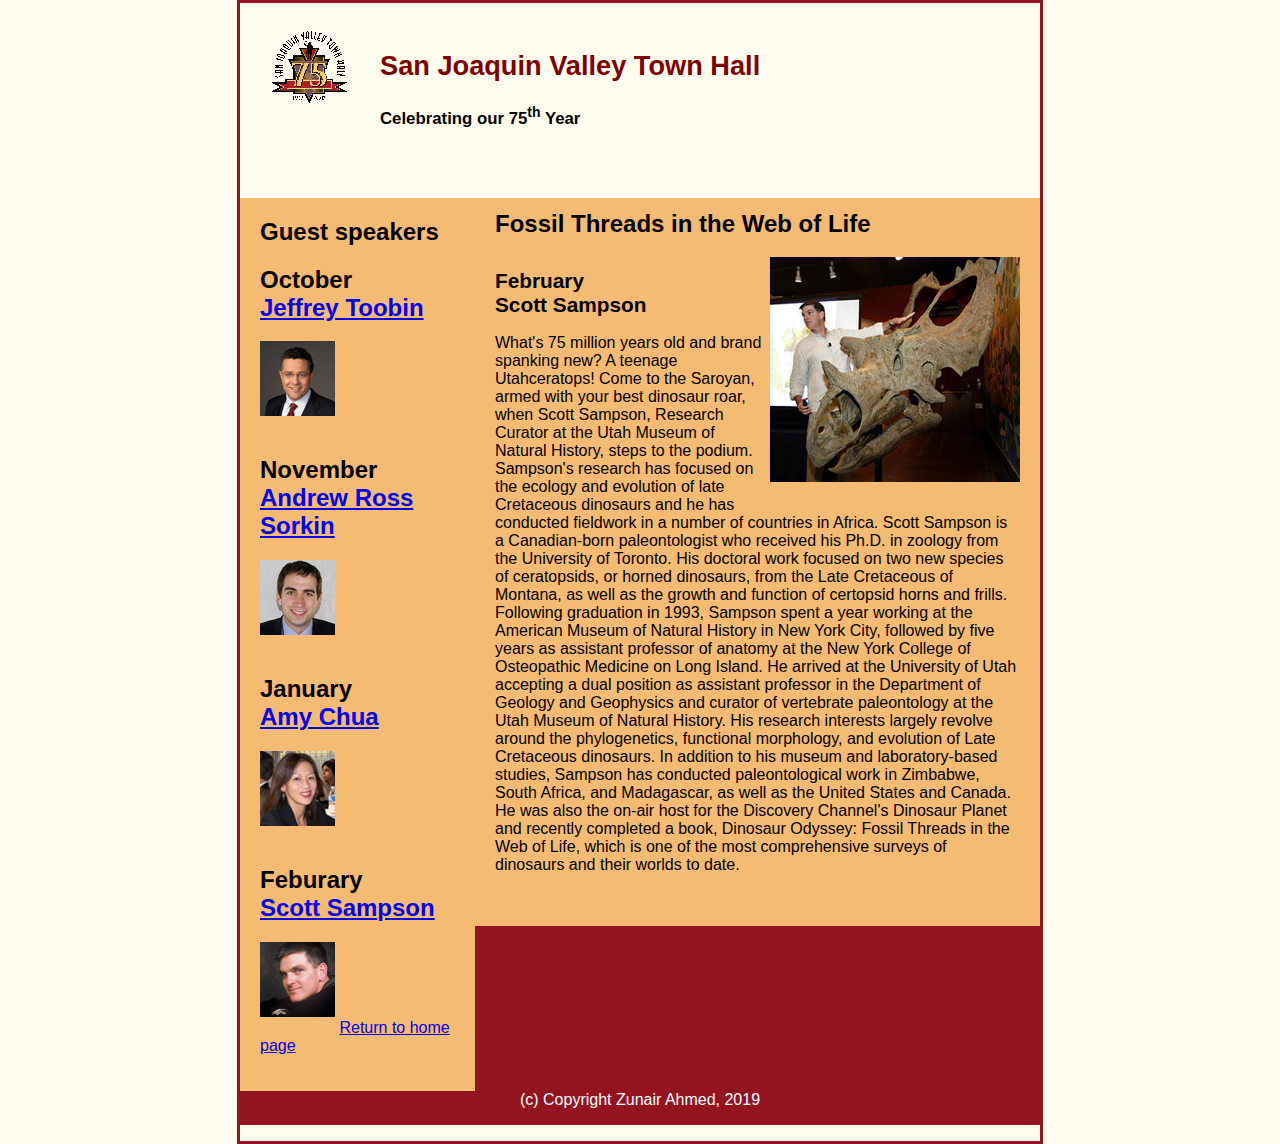
==== sampson.html @ 63e6801d "Add files via upload" ====
<!DOCTYPE html>
<html lang="en">

<head>
	<meta charset="utf-8">
	<title>San Joaquin Valley Town Hall</title>
	<link rel="shortcut icon" href="images/favicon.ico">
	<link rel="stylesheet" href="speaker.css">
</head>

<body>
	<header>
		<img src="images\town_hall_logo.gif" alt="Town Hall Logo" height: 80px;>
		<h2>San Joaquin Valley Town Hall</h2>
		<h3>Celebrating our 75<sup>th</sup> Year</h3>

	</header>
	<main>
		<section>
			<h1>Fossil Threads in the Web of Life</h1>
			<article>
			<img src="images\sampson_dinosaur.jpg" alt="Girl in a jacket">


<h2>February<br>
Scott Sampson</h2>

<p>What's 75 million years old and brand spanking new? A teenage Utahceratops! Come to the 
Saroyan, armed with your best dinosaur roar, when Scott Sampson, Research Curator at the 
Utah Museum of Natural History, steps to the podium. Sampson's research has focused on the 
ecology and evolution of late Cretaceous dinosaurs and he has conducted fieldwork in a number 
of countries in Africa.

Scott Sampson is a Canadian-born paleontologist who received his Ph.D. in zoology from the 
University of Toronto. His doctoral work focused on two new species of ceratopsids, or horned 
dinosaurs, from the Late Cretaceous of Montana, as well as the growth and function of certopsid 
horns and frills.

Following graduation in 1993, Sampson spent a year working at the American Museum of Natural 
History in New York City, followed by five years as assistant professor of anatomy at the New 
York College of Osteopathic Medicine on Long Island. He arrived at the University of Utah 
accepting a dual position as assistant professor in the Department of Geology and Geophysics 
and curator of vertebrate paleontology at the Utah Museum of Natural History. His research 
interests largely revolve around the phylogenetics, functional morphology, and evolution of 
Late Cretaceous dinosaurs.

In addition to his museum and laboratory-based studies, Sampson has conducted paleontological 
work in Zimbabwe, South Africa, and Madagascar, as well as the United States and Canada. He was 
also the on-air host for the Discovery Channel's Dinosaur Planet and recently completed a book, 
Dinosaur Odyssey: Fossil Threads in the Web of Life, which is one of the most 
comprehensive surveys of dinosaurs and their worlds to date.</p>
</article>


</section>
<aside>
<h2>Guest speakers</h2>

<h2>October<br>
<a href="speakers\toobin.html">Jeffrey Toobin</a></h2>
<img src="images\toobin75.jpg" alt="speaker">


<h2>November<br>
<a href="speakers\sorkin.html">Andrew Ross Sorkin</a></h2>
<img src="images\sorkin75.jpg" alt="speaker">

<h2>January<br>
<a href="speakers\chua.html">Amy Chua</a></h2>
<img src="images\chua75.jpg" alt="speaker">

<h2>Feburary<br>
<a href="speakers\sampson.html">Scott Sampson</a></h2>
<img src="images\sampson75.jpg" alt="speaker">

<a href="index.html" <p>Return to home page</p></a>

</section>
	
	</aside>
	<footer>
		<p>(c) Copyright Zunair Ahmed, 2019</p>
	</footer>
</body>
</html>
---- speaker.css ----
/* the styles for the elements */
body {
	font-family: Arial, Helvetica, sans-serif;
    font-size: 100%;
    width: 800px;
    margin-top: 0;
    margin-bottom: 0;
    margin-left: auto;
    margin-right: auto;
    border-style: solid;
    border-width: 3px;
    border-color: #931420;
    background-color: #fffded;

}

section {
	width: 525px;
	float: right;
	padding-left: 20px;
	padding-right: 20px;
	padding-bottom: 20px;
}
aside {
	width: 215px;
	float: right;
	padding-left:20px; 
	padding-bottom:20px;
}






main img {
	padding-bottom: 1em;
}
section p {
	padding-bottom: .5em;
}
section blockquote {
	padding-left: 2em;
	padding-bottom: 2em;
	font-style: italic;
}
section ul {
	padding-bottom: .25em;
	padding-left: 1.25em;

}
section li {
	padding-bottom: .35em;
}




/* the styles for the header */
header img {
	float: left;
	padding-right: 30px;
	padding-left: 30px;
	padding-bottom: 1em;
}
header h2 {
	font-size: 170%;
	color: #800000;
	padding-left:30px;

}
header h3 { 
	font-size: 105%;
	padding-bottom: .25em;
}
header {
	padding-top: 1.5em;
	padding-bottom: 2em;
	border-bottom: 3px;
    border-color: #931420;
    background-color: linear-gradient(30deg, #f6bb73 0%, #f6bb73 30%, white 50%, #f6bb73 80%, #f6bb73 100%);

}


/* the styles for the section */
main {
	clear: left;
}
section, aside {
	background-color: #f6bb73; 

}
section h1 {
	font-size: 150%;
	padding-top: .5em;
	padding-bottom: .25em;
	margin: 0;

}

section h2 {
	font-size: 130%;
	color: black;
}
main h3{
	font-size: 105%;
}
article {
	padding-top: .5em;
	padding-bottom: .5em;
	

}
article img {
	float: right;
	margin-top: 5px;
	margin-bottom:5px;
	margin-left:5px;
}
article h2{
	padding-top: 0;

}
article h3 {
	font-size: 105%;
	padding-bottom: .25em;
}



/* the styles for the footer */
footer p {
	padding-top: 1em;
	padding-bottom: 1em;
	text-align: center;
	color: white;
}
footer {
	background-color: #931420;
}
footer.clear {
	clear: both;
}
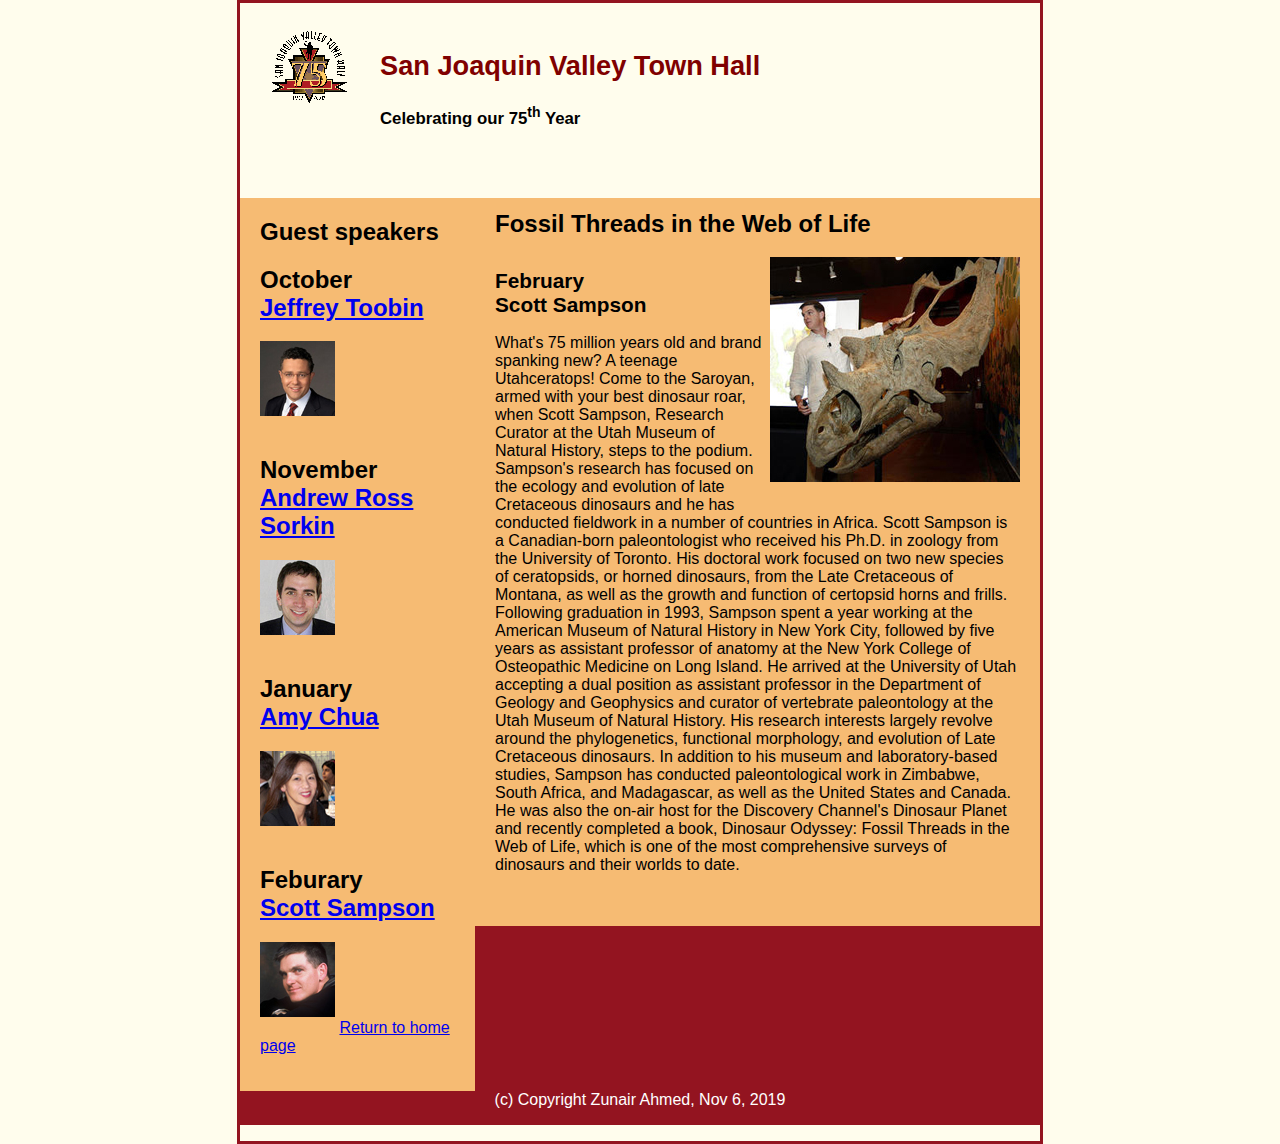
==== commit 1f650c34: "Update sampson.html" ====
--- a/sampson.html
+++ b/sampson.html
@@ -79,7 +79,7 @@
 	
 	</aside>
 	<footer>
-		<p>(c) Copyright Zunair Ahmed, 2019</p>
+		<p>(c) Copyright Zunair Ahmed, Nov 6, 2019</p>
 	</footer>
 </body>
 </html>
